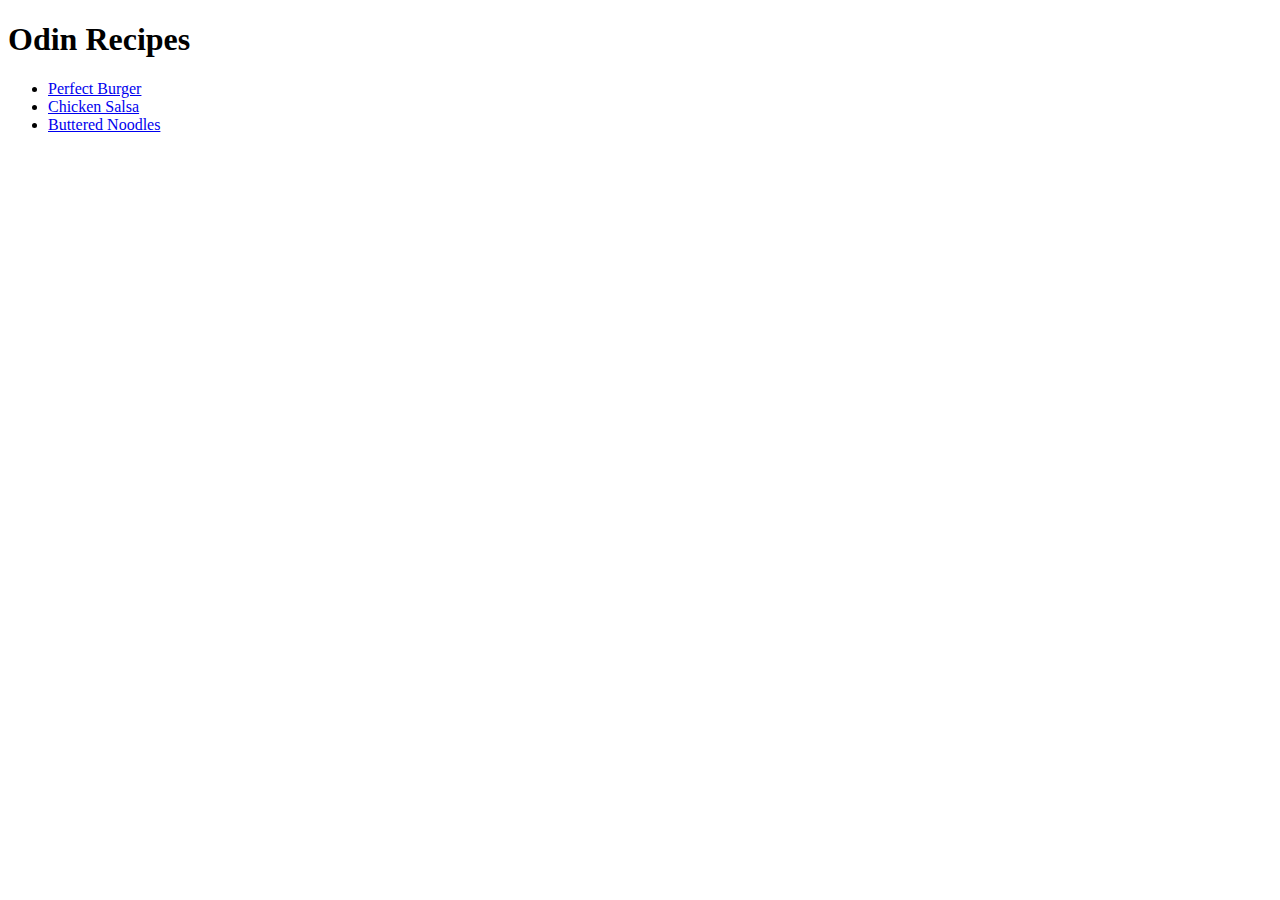
==== index.html @ b41bb7ba "Create Basic Website Design" ====
<!DOCTYPE html>
<html lang="en">
<head>
    <meta charset="UTF-8">
    <meta name="viewport" content="width=>, initial-scale=1.0">
    <title>Document</title>
</head>
<body>
    <h1>Odin Recipes</h1>
    <ul>
        <li><a href="recipes/perfect-burger.html"> Perfect Burger</a></li>
        <li><a href="recipes/salsa-chicken.html">  Chicken Salsa</a></li>
        <li><a href="recipes/buttered-noodles.html"> Buttered Noodles</a></li>
    </ul>
</body>
</html>
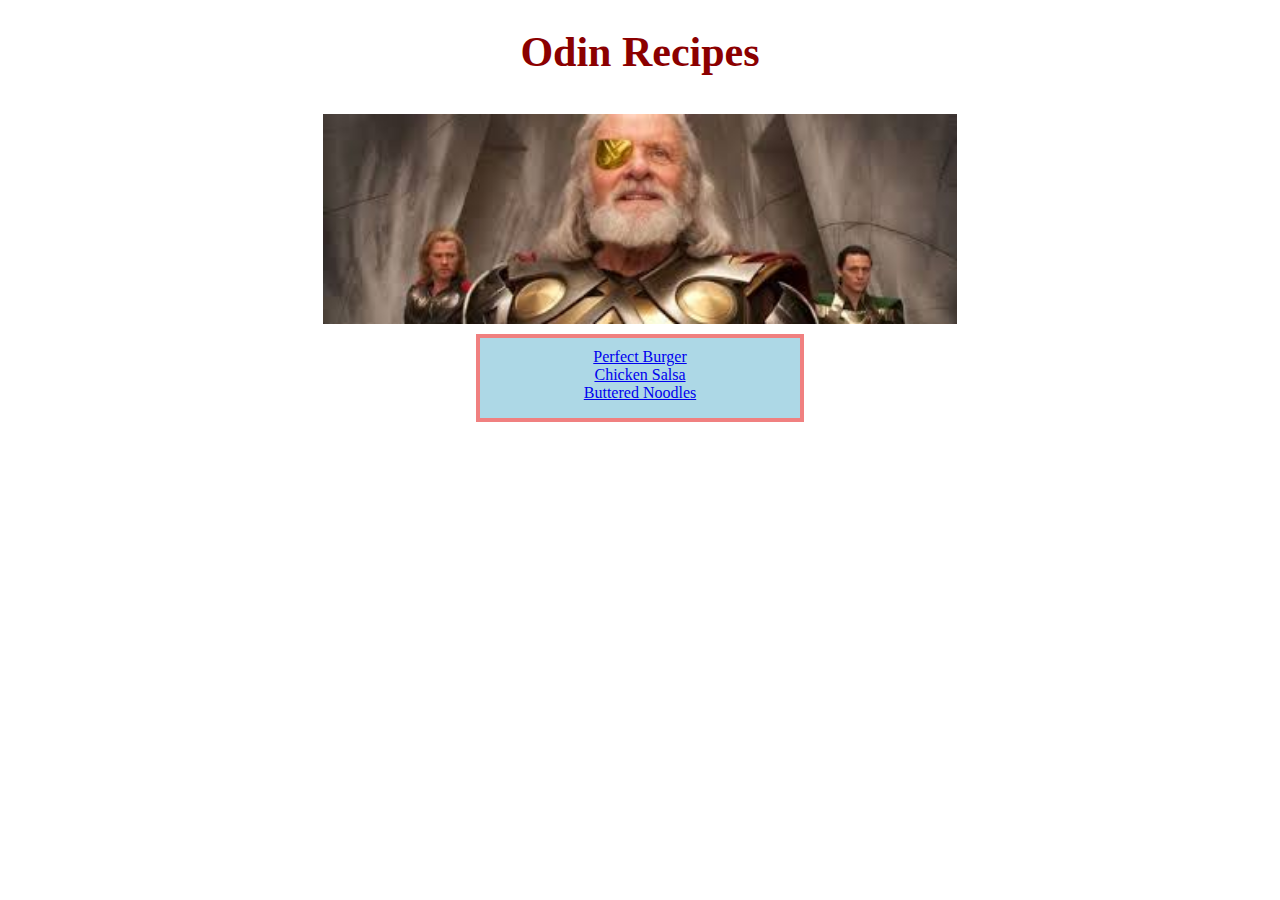
==== commit 7d64cf58: "Add Margin and Padding to CSS" ====
--- a/index.html
+++ b/index.html
@@ -3,14 +3,18 @@
 <head>
     <meta charset="UTF-8">
     <meta name="viewport" content="width=>, initial-scale=1.0">
-    <title>Document</title>
+    <title>Odin Recipes</title>
+    <link rel="stylesheet" href="style.css">
 </head>
 <body>
     <h1>Odin Recipes</h1>
-    <ul>
-        <li><a href="recipes/perfect-burger.html"> Perfect Burger</a></li>
-        <li><a href="recipes/salsa-chicken.html">  Chicken Salsa</a></li>
-        <li><a href="recipes/buttered-noodles.html"> Buttered Noodles</a></li>
-    </ul>
+    <img class="odin" src="images/odin.jpeg">
+    <ul class="home-list">
+            <li><a href="recipes/perfect-burger.html">Perfect Burger</a></li>
+            <li><a href="recipes/salsa-chicken.html">  Chicken Salsa</a></li>
+           
+            <li><a href="recipes/buttered-noodles.html"> Buttered Noodles</a></li>
+        </div>
+        </ul>
 </body>
 </html>--- a/style.css
+++ b/style.css
@@ -0,0 +1,92 @@
+
+.odin {
+    display: block;
+    margin: auto;
+    height:  210px;
+    width:  auto;
+    padding:  10px;
+}
+
+.home-list {
+    display: block;
+    background-color: lightblue;
+    border-color:lightcoral;
+    color: black;
+    text-align: center;
+    list-style-type: none;
+    padding: 10px;
+    margin:auto;
+    height:  60px;
+    width: 300px;
+}
+
+
+
+.food_pic {
+    display:block;
+   border-style: solid;
+   border-color: darkslategray;
+   border-width: 8px;
+   margin: auto;
+}
+
+ul {
+    display: block;
+    height:  100px;
+    width:  400px;
+    background-color: black;
+    color: white;
+    padding: 0;
+    border-color: lightgray;
+    border-style: solid;
+    border-width: 4px;
+
+}
+
+ol {
+    display: block;
+    background-color: darkgreen;
+    color: white;
+    height: auto;
+    width: 1350px;
+    padding: 16px;
+    padding-left:  32px;
+    margin: 10px;
+    border:  10px;
+
+}
+
+h2 {
+    display:block;
+    width:500px;
+    color: darkblue;
+    text-align: center;
+    font-size: 32px;
+    font-weight: 500;
+    border-bottom: 4px solid black;
+    margin: auto;
+    }
+
+h1 {
+    color: darkred;
+    font-size: 42px;
+    text-align: center;
+
+}
+
+
+
+p {
+    display: block;
+    height:  15s0px;
+    width:  auto;
+    margin: auto;
+    padding: 20px;
+    border-color: white;
+    border-style: solid;
+    border-width: 4px;
+    background-color: darkblue;
+    color: white;
+    font-size: 32px;
+    text-align: center;
+}